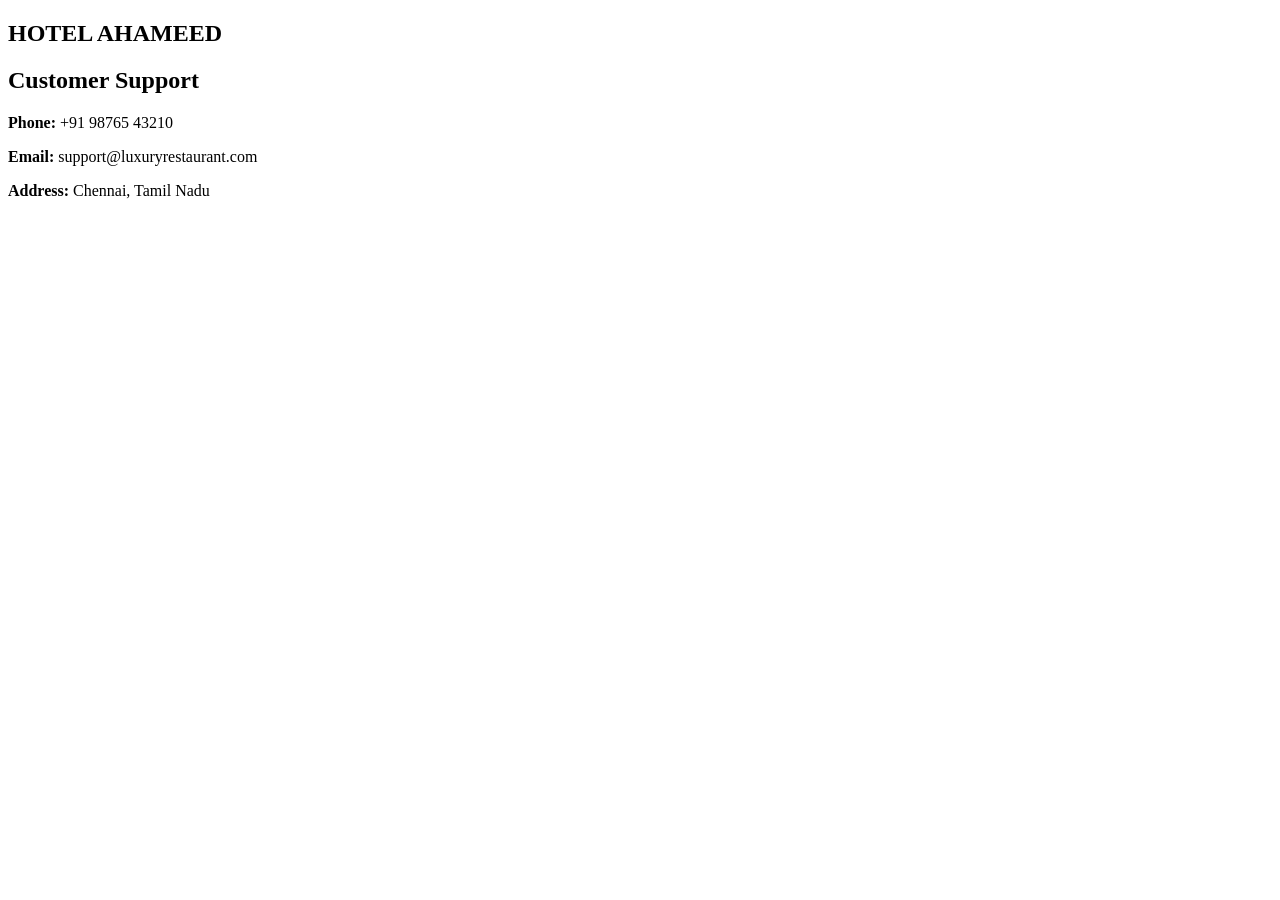
==== templates/help.html @ 04f8c789 "Fresh clean upload" ====
<!DOCTYPE html>
<html lang="en">
<head>
    <meta charset="UTF-8">
    <meta name="viewport" content="width=device-width, initial-scale=1.0">
    <title>Help</title>
    <link rel="stylesheet" href="{{ url_for('static', filename='css/style.css') }}">
</head>
<body>

<nav>
    <h1>HOTEL  AHAMEED</h1>
</nav>

<section class="page-section">
    <h2>Customer Support</h2>
    <div class="card">
        <p><strong>Phone:</strong> +91 98765 43210</p>
        <p><strong>Email:</strong> support@luxuryrestaurant.com</p>
        <p><strong>Address:</strong> Chennai, Tamil Nadu</p>
    </div>
</section>

</body>
</html>
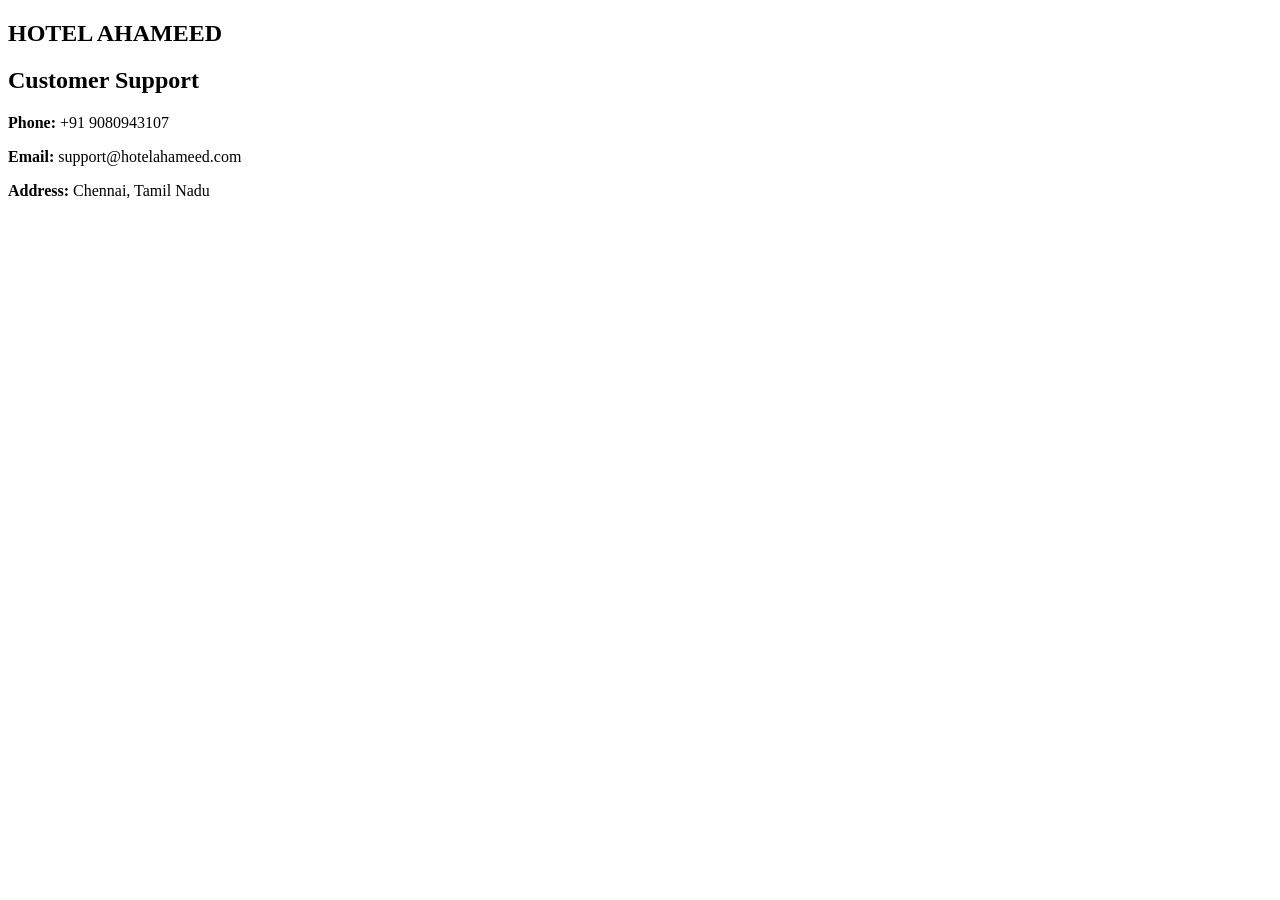
==== commit 13b4dc87: "Update contact information in help.html" ====
--- a/templates/help.html
+++ b/templates/help.html
@@ -15,11 +15,11 @@
 <section class="page-section">
     <h2>Customer Support</h2>
     <div class="card">
-        <p><strong>Phone:</strong> +91 98765 43210</p>
-        <p><strong>Email:</strong> support@luxuryrestaurant.com</p>
+        <p><strong>Phone:</strong> +91 9080943107</p>
+        <p><strong>Email:</strong> support@hotelahameed.com</p>
         <p><strong>Address:</strong> Chennai, Tamil Nadu</p>
     </div>
 </section>
 
 </body>
-</html>+</html>
